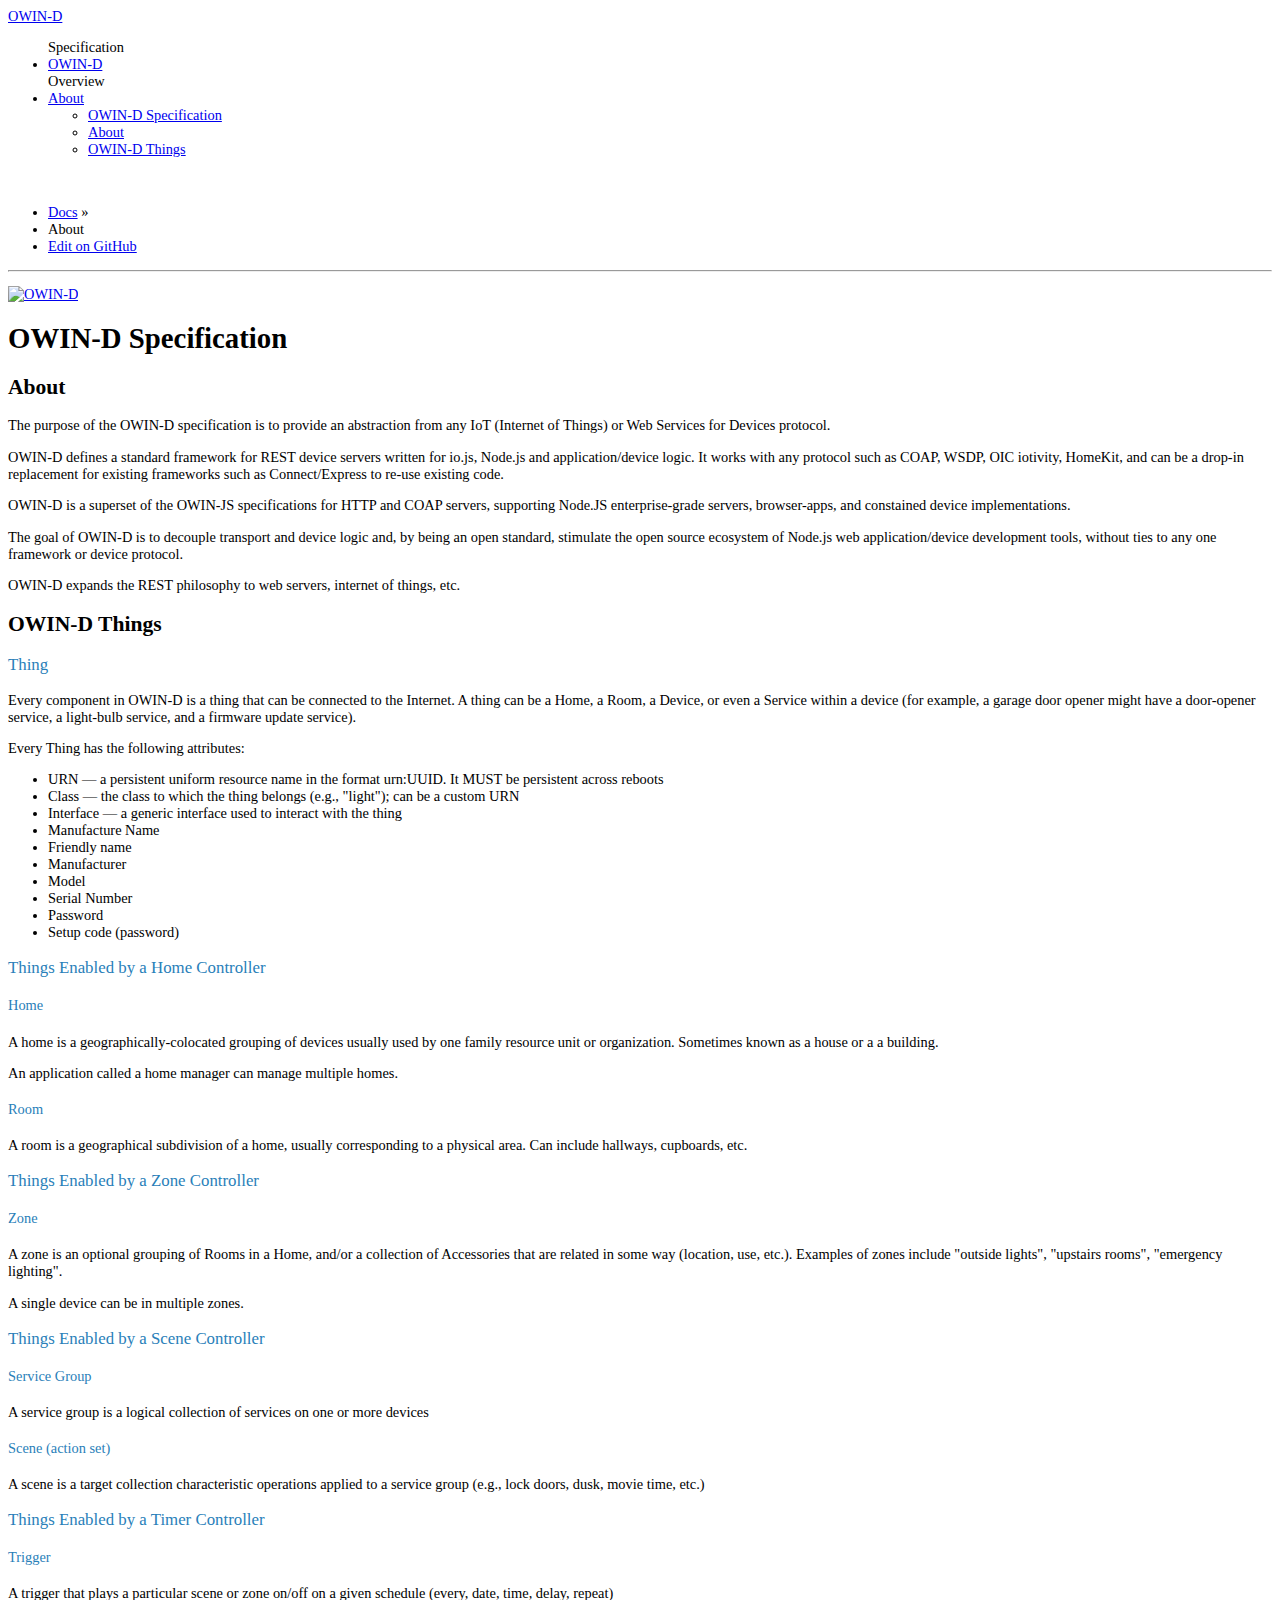
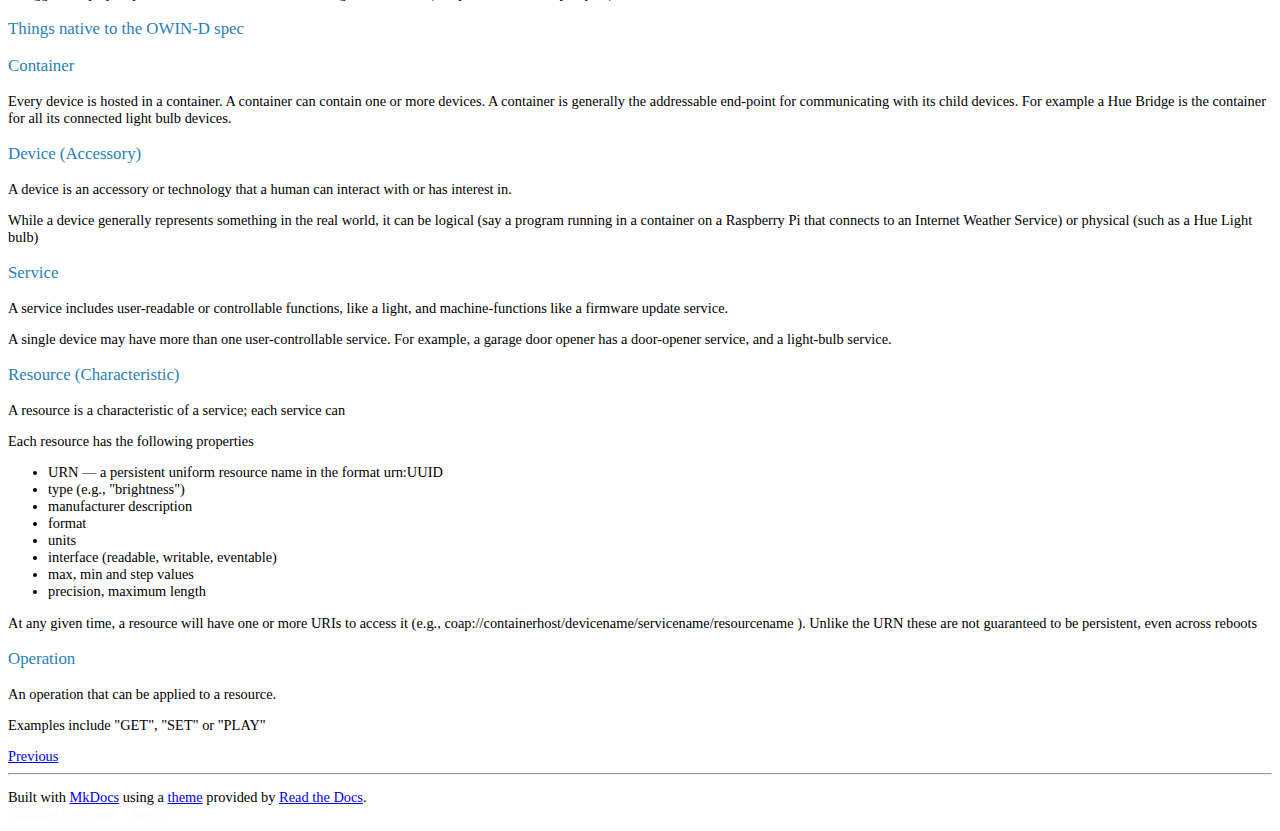
==== About/index.html @ fafc96dc "auto-publish via SHIPPABLE [ci skip] [skip ci]" ====
<!DOCTYPE html>
<!--[if IE 8]><html class="no-js lt-ie9" lang="en" > <![endif]-->
<!--[if gt IE 8]><!--> <html class="no-js" lang="en" > <!--<![endif]-->
<head>
  <meta charset="utf-8">
  <meta name="viewport" content="width=device-width, initial-scale=1.0">
  
  <title>About - OWIN-D</title>
  

  
  <link href='https://fonts.googleapis.com/css?family=Lato:400,700|Roboto+Slab:400,700|Inconsolata:400,700' rel='stylesheet' type='text/css'>

  <link rel="stylesheet" href="../css/theme.css" type="text/css" />
  <link rel="stylesheet" href="../css/theme_extra.css" type="text/css" />
  <link rel="stylesheet" href="../css/highlight.css">

  <script src="//cdnjs.cloudflare.com/ajax/libs/jquery/2.1.1/jquery.min.js"></script>
  <script src="//cdnjs.cloudflare.com/ajax/libs/modernizr/2.8.3/modernizr.min.js"></script>
  <script type="text/javascript" src="../js/highlight.pack.js"></script>
  <script src="../js/theme.js"></script>

  <style>
    body {font-size: 90%;}
    pre, code {font-size: 100%;}
    h3, h4, h5, h6 {color: #2980b9; font-weight: 300}
  </style> 
</head>

<body class="wy-body-for-nav" role="document">

  <div class="wy-grid-for-nav">

    
    <nav data-toggle="wy-nav-shift" class="wy-nav-side stickynav">
      <div class="wy-side-nav-search">
        <a href=".." class="icon icon-home"> OWIN-D</a>
        
      </div>

      <div class="wy-menu wy-menu-vertical" data-spy="affix" role="navigation" aria-label="main navigation">
      <ul class="current">
    
        
        <span>Specification</span>
            
                <li class="toctree-l1 ">
                    <a class="" href="../Specification">OWIN-D</a>
                    
                </li>
            
        

    
        
        <span>Overview</span>
            
                <li class="toctree-l1 current">
                    <a class="current" href=".">About</a>
                    
                        <ul>
                        
                            <li class="toctree-l2"><a href="#owin-d-specification">OWIN-D Specification</a></li>
                            
                                <li><a class="toctree-l3" href="#about">About</a></li>
                            
                                <li><a class="toctree-l3" href="#owin-d-things">OWIN-D Things</a></li>
                            
                        
                        </ul>
                    
                </li>
            
        

    
</ul>

      </div>
      &nbsp;
    </nav>

    <section data-toggle="wy-nav-shift" class="wy-nav-content-wrap">

      
      <nav class="wy-nav-top" role="navigation" aria-label="top navigation">
        <i data-toggle="wy-nav-top" class="icon icon-reorder"></i>
        <a href=".."></a>
      </nav>

      
      <div class="wy-nav-content">
        <div class="rst-content">
          <div role="navigation" aria-label="breadcrumbs navigation">
  <ul class="wy-breadcrumbs">
    <li><a href="..">Docs</a> &raquo;</li>
    <li>About</li>
      <li class="wy-breadcrumbs-aside">
        
          
            <a href="https://github.com/OWIN-JS/OWIN-D/" class="icon icon-github"> Edit on GitHub</a>
          
        
      </li>
  </ul>
  <hr/>
</div>
          <div role="main">
            <div class="section">
              <p><a href="http://owind.org"><img alt="OWIN-D" src=".././owin-d.png" /></a></p>
<h1 id="owin-d-specification">OWIN-D Specification</h1>
<h2 id="about">About</h2>
<p>The purpose of the OWIN-D specification is to provide an abstraction from any IoT (Internet of Things) or Web Services for Devices protocol.</p>
<p>OWIN-D defines a standard framework for REST device servers written for io.js, Node.js and application/device logic. It works with any protocol such as COAP, WSDP, OIC iotivity, HomeKit, and can be a drop-in replacement for existing frameworks such as Connect/Express to re-use existing code.</p>
<p>OWIN-D is a superset of the OWIN-JS specifications for HTTP and COAP servers, supporting Node.JS enterprise-grade servers, browser-apps, and constained device implementations.</p>
<p>The goal of OWIN-D is to decouple transport and device logic and, by being an open standard, stimulate the open source ecosystem of Node.js web application/device development tools, without ties to any one framework or device protocol.</p>
<p>OWIN-D expands the REST philosophy to web servers, internet of things, etc.</p>
<h2 id="owin-d-things">OWIN-D Things</h2>
<h3 id="thing">Thing</h3>
<p>Every component in OWIN-D is a thing that can be connected to the Internet.  A thing can be a Home, a Room, a Device, or even a Service within a device (for example, a garage door opener might have a door-opener service, a light-bulb service, and a firmware update service).</p>
<p>Every Thing has the following attributes:</p>
<ul>
<li>URN &mdash; a persistent uniform resource name in the format urn:UUID.  It MUST be persistent across reboots</li>
<li>Class &mdash; the class to which the thing belongs (e.g., "light");  can be a custom URN</li>
<li>Interface &mdash; a generic interface used to interact with the thing</li>
<li>Manufacture Name</li>
<li>Friendly name</li>
<li>Manufacturer</li>
<li>Model</li>
<li>Serial Number</li>
<li>Password</li>
<li>Setup code (password)</li>
</ul>
<h3 id="things-enabled-by-a-home-controller">Things Enabled by a Home Controller</h3>
<h4 id="home">Home</h4>
<p>A home is a geographically-colocated grouping of devices usually used by one family resource unit or organization.  Sometimes known as a house or a a building.  </p>
<p>An application called a home manager can manage multiple homes.</p>
<h4 id="room">Room</h4>
<p>A room is a geographical subdivision of a home, usually corresponding to a physical area.    Can include hallways, cupboards, etc.</p>
<h3 id="things-enabled-by-a-zone-controller">Things Enabled by a Zone Controller</h3>
<h4 id="zone">Zone</h4>
<p>A zone is an optional grouping of Rooms in a Home, and/or a collection of Accessories that are related in some way (location, use, etc.).  Examples of zones include "outside lights", "upstairs rooms", "emergency lighting".</p>
<p>A single device can be in multiple zones.</p>
<h3 id="things-enabled-by-a-scene-controller">Things Enabled by a Scene Controller</h3>
<h4 id="service-group">Service Group</h4>
<p>A service group is a logical collection of services on one or more devices</p>
<h4 id="scene-action-set">Scene (action set)</h4>
<p>A scene is a target collection characteristic operations applied to a service group (e.g., lock doors, dusk, movie time, etc.)</p>
<h3 id="things-enabled-by-a-timer-controller">Things Enabled by a Timer Controller</h3>
<h4 id="trigger">Trigger</h4>
<p>A trigger that plays a particular scene or zone on/off on a given schedule (every, date, time, delay, repeat)</p>
<h3 id="things-native-to-the-owin-d-spec">Things native to the OWIN-D spec</h3>
<h3 id="container">Container</h3>
<p>Every device is hosted in a container.  A container can contain one or more devices.   A container is generally the addressable end-point for communicating with its child devices.   For example a Hue Bridge is the container for all its connected light bulb devices.</p>
<h3 id="device-accessory">Device (Accessory)</h3>
<p>A device is an accessory or technology that a human can interact with or has interest in. </p>
<p>While a device  generally represents something in the real world, it can be logical (say a program running in a container on a Raspberry Pi that connects to an Internet Weather Service) or physical (such as a Hue Light bulb)</p>
<h3 id="service">Service</h3>
<p>A service includes user-readable or controllable functions, like a light, and machine-functions like a firmware update service.</p>
<p>A single device may have more than one user-controllable service. For example, a garage door opener has a door-opener service, and a light-bulb service.</p>
<h3 id="resource-characteristic">Resource (Characteristic)</h3>
<p>A resource is a characteristic of a service;  each service can </p>
<p>Each resource has the following properties</p>
<ul>
<li>URN &mdash; a persistent uniform resource name in the format urn:UUID</li>
<li>type (e.g., "brightness")</li>
<li>manufacturer description</li>
<li>format</li>
<li>units</li>
<li>interface (readable, writable, eventable)</li>
<li>max, min and step values</li>
<li>precision, maximum length</li>
</ul>
<p>At any given time, a resource will have one or more URIs to access it (e.g., coap://containerhost/devicename/servicename/resourcename ).  Unlike the URN these are not guaranteed to be persistent, even across reboots</p>
<h3 id="operation">Operation</h3>
<p>An operation that can be applied to a resource.</p>
<p>Examples include "GET", "SET" or "PLAY"</p>

            </div>
          </div>
          <footer>
  
    <div class="rst-footer-buttons" role="navigation" aria-label="footer navigation">
      
      
        <a href="../Specification" class="btn btn-neutral" title="OWIN-D"><span class="icon icon-circle-arrow-left"></span> Previous</a>
      
    </div>
  

  <hr/>

  <div role="contentinfo">
    <p>
    <!-- Copyright etc -->
    </p>
  </div>

  Built with <a href="http://www.mkdocs.org">MkDocs</a> using a <a href="https://github.com/snide/sphinx_rtd_theme">theme</a> provided by <a href="https://readthedocs.org">Read the Docs</a>.
</footer>
	  
        </div>
      </div>

    </section>

  </div>

<div class="rst-versions" role="note" style="cursor: pointer">
    <span class="rst-current-version" data-toggle="rst-current-version">
        
            <a class="icon icon-github" style="float: left; color: #fcfcfc"> GitHub</a>
        
      <span><a href="../Specification" style="color: #fcfcfc;">&laquo; Previous</a></span>
      <span style="margin-left: 15px"><a href="" style="color: #fcfcfc">Next &raquo;</a></span>
    </span>
</div>
</body>
</html>
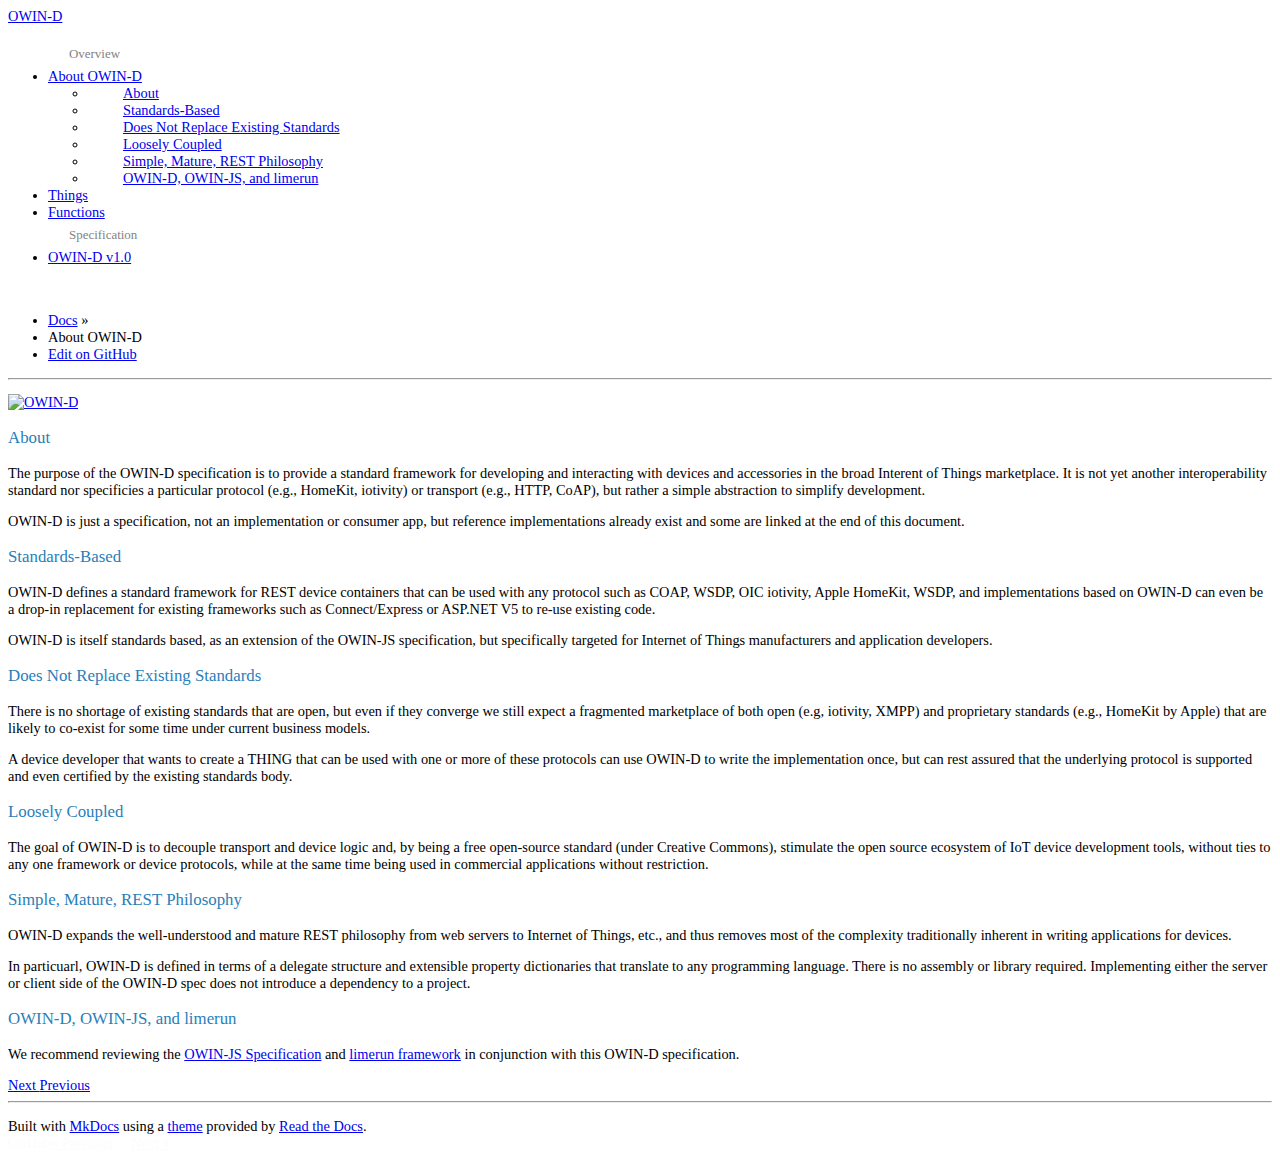
==== commit b50dc66e: "auto-publish via SHIPPABLE [ci skip] [skip ci]" ====
--- a/About/index.html
+++ b/About/index.html
@@ -5,7 +5,7 @@
   <meta charset="utf-8">
   <meta name="viewport" content="width=device-width, initial-scale=1.0">
   
-  <title>About - OWIN-D</title>
+  <title>About OWIN-D - OWIN-D</title>
   
 
   
@@ -14,6 +14,7 @@
   <link rel="stylesheet" href="../css/theme.css" type="text/css" />
   <link rel="stylesheet" href="../css/theme_extra.css" type="text/css" />
   <link rel="stylesheet" href="../css/highlight.css">
+  <link href="../_theme/css/theme_extra.css" rel="stylesheet">
 
   <script src="//cdnjs.cloudflare.com/ajax/libs/jquery/2.1.1/jquery.min.js"></script>
   <script src="//cdnjs.cloudflare.com/ajax/libs/modernizr/2.8.3/modernizr.min.js"></script>
@@ -42,10 +43,42 @@
       <ul class="current">
     
         
-        <span>Specification</span>
+        <span>Overview</span>
+            
+                <li class="toctree-l1 current">
+                    <a class="current" href=".">About OWIN-D</a>
+                    
+                        <ul>
+                        
+                            <li class="toctree-l2"><a href="#about">About</a></li>
+                            
+                        
+                            <li class="toctree-l2"><a href="#standards-based">Standards-Based</a></li>
+                            
+                        
+                            <li class="toctree-l2"><a href="#does-not-replace-existing-standards">Does Not Replace Existing Standards</a></li>
+                            
+                        
+                            <li class="toctree-l2"><a href="#loosely-coupled">Loosely Coupled</a></li>
+                            
+                        
+                            <li class="toctree-l2"><a href="#simple-mature-rest-philosophy">Simple, Mature, REST Philosophy</a></li>
+                            
+                        
+                            <li class="toctree-l2"><a href="#owin-d-owin-js-and-limerun">OWIN-D, OWIN-JS, and limerun</a></li>
+                            
+                        
+                        </ul>
+                    
+                </li>
             
                 <li class="toctree-l1 ">
-                    <a class="" href="../Specification">OWIN-D</a>
+                    <a class="" href="../Things">Things</a>
+                    
+                </li>
+            
+                <li class="toctree-l1 ">
+                    <a class="" href="../Functions">Functions</a>
                     
                 </li>
             
@@ -53,21 +86,10 @@
 
     
         
-        <span>Overview</span>
+        <span>Specification</span>
             
-                <li class="toctree-l1 current">
-                    <a class="current" href=".">About</a>
-                    
-                        <ul>
-                        
-                            <li class="toctree-l2"><a href="#owin-d-specification">OWIN-D Specification</a></li>
-                            
-                                <li><a class="toctree-l3" href="#about">About</a></li>
-                            
-                                <li><a class="toctree-l3" href="#owin-d-things">OWIN-D Things</a></li>
-                            
-                        
-                        </ul>
+                <li class="toctree-l1 ">
+                    <a class="" href="../Specification">OWIN-D v1.0</a>
                     
                 </li>
             
@@ -94,7 +116,7 @@
           <div role="navigation" aria-label="breadcrumbs navigation">
   <ul class="wy-breadcrumbs">
     <li><a href="..">Docs</a> &raquo;</li>
-    <li>About</li>
+    <li>About OWIN-D</li>
       <li class="wy-breadcrumbs-aside">
         
           
@@ -108,73 +130,22 @@
           <div role="main">
             <div class="section">
               <p><a href="http://owind.org"><img alt="OWIN-D" src=".././owin-d.png" /></a></p>
-<h1 id="owin-d-specification">OWIN-D Specification</h1>
-<h2 id="about">About</h2>
-<p>The purpose of the OWIN-D specification is to provide an abstraction from any IoT (Internet of Things) or Web Services for Devices protocol.</p>
-<p>OWIN-D defines a standard framework for REST device servers written for io.js, Node.js and application/device logic. It works with any protocol such as COAP, WSDP, OIC iotivity, HomeKit, and can be a drop-in replacement for existing frameworks such as Connect/Express to re-use existing code.</p>
-<p>OWIN-D is a superset of the OWIN-JS specifications for HTTP and COAP servers, supporting Node.JS enterprise-grade servers, browser-apps, and constained device implementations.</p>
-<p>The goal of OWIN-D is to decouple transport and device logic and, by being an open standard, stimulate the open source ecosystem of Node.js web application/device development tools, without ties to any one framework or device protocol.</p>
-<p>OWIN-D expands the REST philosophy to web servers, internet of things, etc.</p>
-<h2 id="owin-d-things">OWIN-D Things</h2>
-<h3 id="thing">Thing</h3>
-<p>Every component in OWIN-D is a thing that can be connected to the Internet.  A thing can be a Home, a Room, a Device, or even a Service within a device (for example, a garage door opener might have a door-opener service, a light-bulb service, and a firmware update service).</p>
-<p>Every Thing has the following attributes:</p>
-<ul>
-<li>URN &mdash; a persistent uniform resource name in the format urn:UUID.  It MUST be persistent across reboots</li>
-<li>Class &mdash; the class to which the thing belongs (e.g., "light");  can be a custom URN</li>
-<li>Interface &mdash; a generic interface used to interact with the thing</li>
-<li>Manufacture Name</li>
-<li>Friendly name</li>
-<li>Manufacturer</li>
-<li>Model</li>
-<li>Serial Number</li>
-<li>Password</li>
-<li>Setup code (password)</li>
-</ul>
-<h3 id="things-enabled-by-a-home-controller">Things Enabled by a Home Controller</h3>
-<h4 id="home">Home</h4>
-<p>A home is a geographically-colocated grouping of devices usually used by one family resource unit or organization.  Sometimes known as a house or a a building.  </p>
-<p>An application called a home manager can manage multiple homes.</p>
-<h4 id="room">Room</h4>
-<p>A room is a geographical subdivision of a home, usually corresponding to a physical area.    Can include hallways, cupboards, etc.</p>
-<h3 id="things-enabled-by-a-zone-controller">Things Enabled by a Zone Controller</h3>
-<h4 id="zone">Zone</h4>
-<p>A zone is an optional grouping of Rooms in a Home, and/or a collection of Accessories that are related in some way (location, use, etc.).  Examples of zones include "outside lights", "upstairs rooms", "emergency lighting".</p>
-<p>A single device can be in multiple zones.</p>
-<h3 id="things-enabled-by-a-scene-controller">Things Enabled by a Scene Controller</h3>
-<h4 id="service-group">Service Group</h4>
-<p>A service group is a logical collection of services on one or more devices</p>
-<h4 id="scene-action-set">Scene (action set)</h4>
-<p>A scene is a target collection characteristic operations applied to a service group (e.g., lock doors, dusk, movie time, etc.)</p>
-<h3 id="things-enabled-by-a-timer-controller">Things Enabled by a Timer Controller</h3>
-<h4 id="trigger">Trigger</h4>
-<p>A trigger that plays a particular scene or zone on/off on a given schedule (every, date, time, delay, repeat)</p>
-<h3 id="things-native-to-the-owin-d-spec">Things native to the OWIN-D spec</h3>
-<h3 id="container">Container</h3>
-<p>Every device is hosted in a container.  A container can contain one or more devices.   A container is generally the addressable end-point for communicating with its child devices.   For example a Hue Bridge is the container for all its connected light bulb devices.</p>
-<h3 id="device-accessory">Device (Accessory)</h3>
-<p>A device is an accessory or technology that a human can interact with or has interest in. </p>
-<p>While a device  generally represents something in the real world, it can be logical (say a program running in a container on a Raspberry Pi that connects to an Internet Weather Service) or physical (such as a Hue Light bulb)</p>
-<h3 id="service">Service</h3>
-<p>A service includes user-readable or controllable functions, like a light, and machine-functions like a firmware update service.</p>
-<p>A single device may have more than one user-controllable service. For example, a garage door opener has a door-opener service, and a light-bulb service.</p>
-<h3 id="resource-characteristic">Resource (Characteristic)</h3>
-<p>A resource is a characteristic of a service;  each service can </p>
-<p>Each resource has the following properties</p>
-<ul>
-<li>URN &mdash; a persistent uniform resource name in the format urn:UUID</li>
-<li>type (e.g., "brightness")</li>
-<li>manufacturer description</li>
-<li>format</li>
-<li>units</li>
-<li>interface (readable, writable, eventable)</li>
-<li>max, min and step values</li>
-<li>precision, maximum length</li>
-</ul>
-<p>At any given time, a resource will have one or more URIs to access it (e.g., coap://containerhost/devicename/servicename/resourcename ).  Unlike the URN these are not guaranteed to be persistent, even across reboots</p>
-<h3 id="operation">Operation</h3>
-<p>An operation that can be applied to a resource.</p>
-<p>Examples include "GET", "SET" or "PLAY"</p>
+<h3 id="about">About</h3>
+<p>The purpose of the OWIN-D specification is to provide a standard framework for developing and interacting with devices and accessories in the broad Interent of Things marketplace.     It is not yet another interoperability standard nor specificies a particular protocol (e.g., HomeKit, iotivity) or transport (e.g., HTTP, CoAP), but rather a simple abstraction to simplify development.</p>
+<p>OWIN-D is just a specification, not an implementation or consumer app, but reference implementations already exist and some are linked at the end of this document.</p>
+<h3 id="standards-based">Standards-Based</h3>
+<p>OWIN-D defines a standard framework for REST device containers that can be used with any protocol such as COAP, WSDP, OIC iotivity, Apple HomeKit, WSDP, and implementations based  on OWIN-D can even be a drop-in replacement for existing frameworks such as Connect/Express or ASP.NET V5 to re-use existing code.</p>
+<p>OWIN-D is itself standards based, as an extension of the OWIN-JS specification, but specifically targeted for Internet of Things manufacturers and application developers.</p>
+<h3 id="does-not-replace-existing-standards">Does Not Replace Existing Standards</h3>
+<p>There is no shortage of existing standards that are open, but even if they converge we still expect a fragmented marketplace of both open (e.g, iotivity, XMPP) and proprietary standards (e.g., HomeKit by Apple) that are likely to co-exist for some time under current business models.   </p>
+<p>A device developer that wants to create a THING that can be used with one or more of these protocols can use OWIN-D to write the implementation once, but can rest assured that the underlying protocol is supported and even certified by the existing standards body.</p>
+<h3 id="loosely-coupled">Loosely Coupled</h3>
+<p>The goal of OWIN-D is to decouple transport and device logic and, by being a free open-source standard (under Creative Commons), stimulate the open source ecosystem of IoT device development tools, without ties to any one framework or device protocols, while at the same time being used in commercial applications without restriction.</p>
+<h3 id="simple-mature-rest-philosophy">Simple, Mature, REST Philosophy</h3>
+<p>OWIN-D expands the well-understood and mature REST philosophy from web servers to Internet of Things, etc., and thus removes most of the complexity traditionally inherent in writing applications for devices.</p>
+<p>In particuarl, OWIN-D is defined in terms of a delegate structure and extensible property dictionaries that translate to any programming language. There is no assembly or library required. Implementing either the server or client side of the OWIN-D spec does not introduce a dependency to a project.</p>
+<h3 id="owin-d-owin-js-and-limerun">OWIN-D, OWIN-JS, and limerun</h3>
+<p>We recommend reviewing the <a href="http://owinjs.org">OWIN-JS Specification</a> and <a href="http://limerun.com">limerun framework</a> in conjunction with this OWIN-D specification.</p>
 
             </div>
           </div>
@@ -182,8 +153,10 @@
   
     <div class="rst-footer-buttons" role="navigation" aria-label="footer navigation">
       
+        <a href="../Things" class="btn btn-neutral float-right" title="Things"/>Next <span class="icon icon-circle-arrow-right"></span></a>
       
-        <a href="../Specification" class="btn btn-neutral" title="OWIN-D"><span class="icon icon-circle-arrow-left"></span> Previous</a>
+      
+        <a href=".." class="btn btn-neutral" title="Home"><span class="icon icon-circle-arrow-left"></span> Previous</a>
       
     </div>
   
@@ -211,8 +184,8 @@
         
             <a class="icon icon-github" style="float: left; color: #fcfcfc"> GitHub</a>
         
-      <span><a href="../Specification" style="color: #fcfcfc;">&laquo; Previous</a></span>
-      <span style="margin-left: 15px"><a href="" style="color: #fcfcfc">Next &raquo;</a></span>
+      <span><a href=".." style="color: #fcfcfc;">&laquo; Previous</a></span>
+      <span style="margin-left: 15px"><a href="../Things" style="color: #fcfcfc">Next &raquo;</a></span>
     </span>
 </div>
 </body>
--- a/css/theme_extra.css
+++ b/css/theme_extra.css
@@ -0,0 +1,68 @@
+/*
+ * Sphinx doesn't have support for section dividers like we do in
+ * MkDocs, this styles the section titles in the nav
+ *
+ * https://github.com/tomchristie/mkdocs/issues/175
+ */
+.wy-menu-vertical span {
+    line-height: 18px;
+    padding: 0.4045em 1.618em;
+    display: block;
+    position: relative;
+    font-size: 90%;
+    color: #838383;
+}
+
+.wy-menu-vertical .toctree-l2 a {
+    padding: 0.4045em 2.427em;
+}
+
+/*
+ * Long navigations run off the bottom of the screen as the nav
+ * area doesn't scroll.
+ *
+ * https://github.com/tomchristie/mkdocs/pull/202
+ */
+.wy-nav-side {
+    height: 100%;
+    overflow-y: auto;
+}
+
+/*
+ * Fix wrapping in the code highlighting
+ *
+ * https://github.com/tomchristie/mkdocs/issues/233
+ */
+code {
+    white-space: pre;
+}
+
+table {
+    margin-top: 10px;
+margin-bottom: 10px;
+padding: 0;
+border-collapse: collapse;
+clear: both;
+border-spacing: 0;
+vertical-align: middle;
+display: table;
+border-top-color: gray;
+border-right-color: gray;
+border-bottom-color: gray;
+border-left-color: gray;
+margin-left: 40px;
+margin-right: 40px;
+}
+
+table tr td {text-align: auto;
+border: 1px solid #ccc;
+margin: 0;
+padding: 6px 13px;}
+
+td, th {display: table-cell;
+vertical-align: inherit;}
+
+td, th {vertical-align: top;}
+
+tr:nth-child(even) {background: ##edf0f2}
+tr:nth-child(odd) {background: ##fcfcfc}--- a/_theme/css/theme_extra.css
+++ b/_theme/css/theme_extra.css
@@ -0,0 +1,68 @@
+/*
+ * Sphinx doesn't have support for section dividers like we do in
+ * MkDocs, this styles the section titles in the nav
+ *
+ * https://github.com/tomchristie/mkdocs/issues/175
+ */
+.wy-menu-vertical span {
+    line-height: 18px;
+    padding: 0.4045em 1.618em;
+    display: block;
+    position: relative;
+    font-size: 90%;
+    color: #838383;
+}
+
+.wy-menu-vertical .toctree-l2 a {
+    padding: 0.4045em 2.427em;
+}
+
+/*
+ * Long navigations run off the bottom of the screen as the nav
+ * area doesn't scroll.
+ *
+ * https://github.com/tomchristie/mkdocs/pull/202
+ */
+.wy-nav-side {
+    height: 100%;
+    overflow-y: auto;
+}
+
+/*
+ * Fix wrapping in the code highlighting
+ *
+ * https://github.com/tomchristie/mkdocs/issues/233
+ */
+code {
+    white-space: pre;
+}
+
+table {
+    margin-top: 10px;
+margin-bottom: 10px;
+padding: 0;
+border-collapse: collapse;
+clear: both;
+border-spacing: 0;
+vertical-align: middle;
+display: table;
+border-top-color: gray;
+border-right-color: gray;
+border-bottom-color: gray;
+border-left-color: gray;
+margin-left: 40px;
+margin-right: 40px;
+}
+
+table tr td {text-align: auto;
+border: 1px solid #ccc;
+margin: 0;
+padding: 6px 13px;}
+
+td, th {display: table-cell;
+vertical-align: inherit;}
+
+td, th {vertical-align: top;}
+
+tr:nth-child(even) {background: ##edf0f2; }
+tr:nth-child(odd) {background: ##fcfcfc; }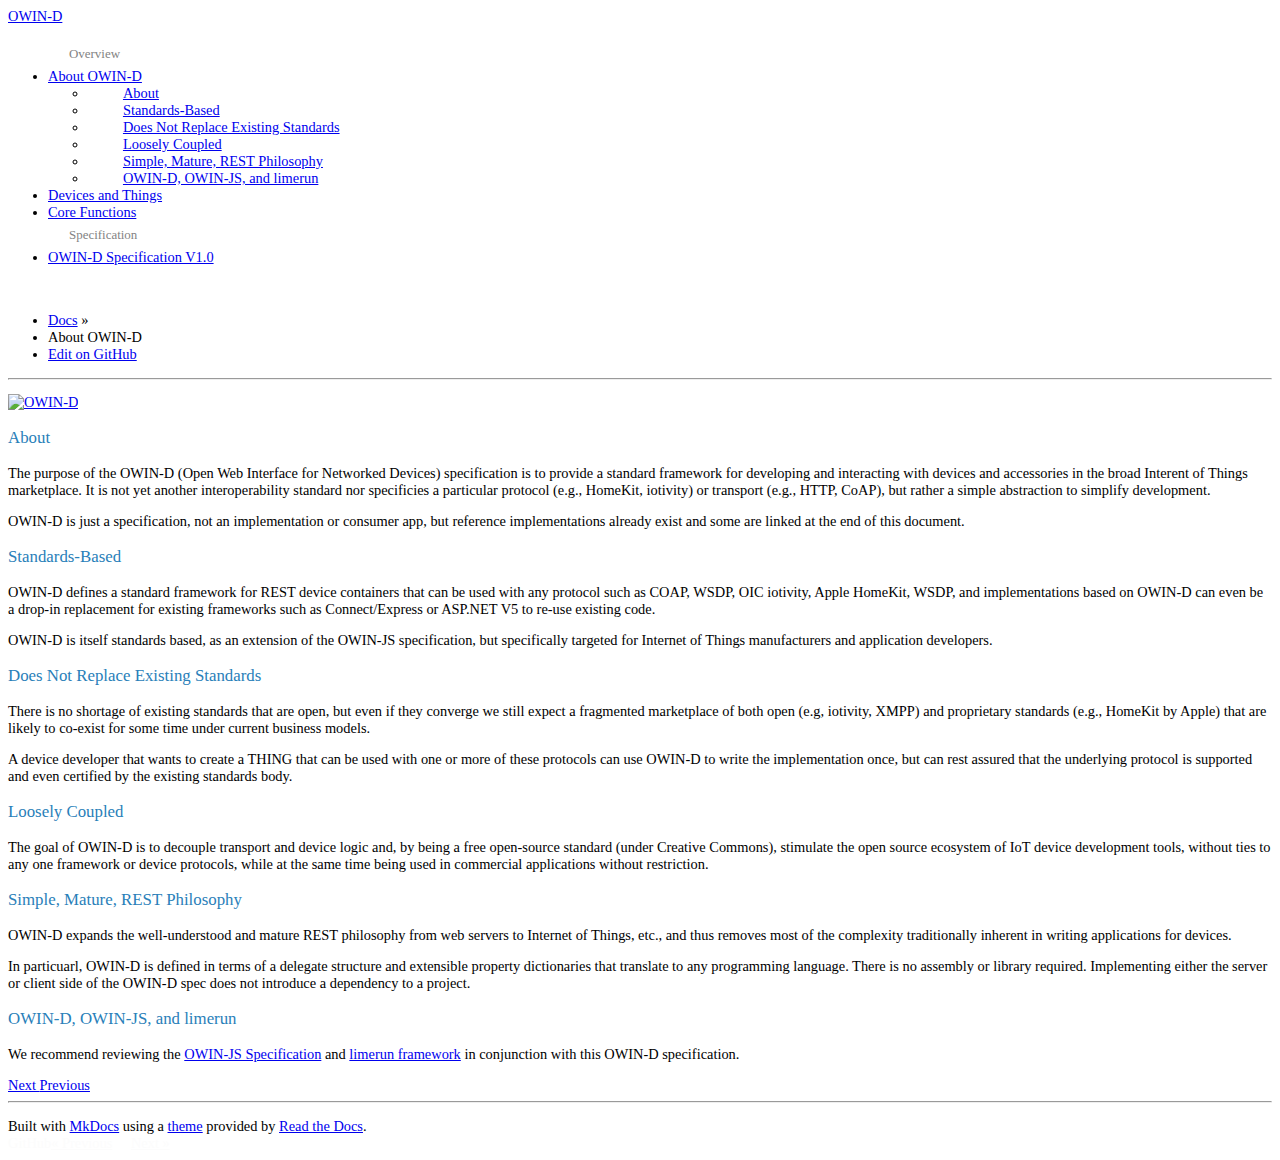
==== commit f904ea5f: "auto-publish via SHIPPABLE [ci skip] [skip ci]" ====
--- a/About/index.html
+++ b/About/index.html
@@ -73,12 +73,12 @@
                 </li>
             
                 <li class="toctree-l1 ">
-                    <a class="" href="../Things">Things</a>
+                    <a class="" href="../Things">Devices and Things</a>
                     
                 </li>
             
                 <li class="toctree-l1 ">
-                    <a class="" href="../Functions">Functions</a>
+                    <a class="" href="../Functions">Core Functions</a>
                     
                 </li>
             
@@ -89,7 +89,7 @@
         <span>Specification</span>
             
                 <li class="toctree-l1 ">
-                    <a class="" href="../Specification">OWIN-D v1.0</a>
+                    <a class="" href="../Specification">OWIN-D Specification V1.0</a>
                     
                 </li>
             
@@ -131,7 +131,7 @@
             <div class="section">
               <p><a href="http://owind.org"><img alt="OWIN-D" src=".././owin-d.png" /></a></p>
 <h3 id="about">About</h3>
-<p>The purpose of the OWIN-D specification is to provide a standard framework for developing and interacting with devices and accessories in the broad Interent of Things marketplace.     It is not yet another interoperability standard nor specificies a particular protocol (e.g., HomeKit, iotivity) or transport (e.g., HTTP, CoAP), but rather a simple abstraction to simplify development.</p>
+<p>The purpose of the OWIN-D (Open Web Interface for Networked Devices) specification is to provide a standard framework for developing and interacting with devices and accessories in the broad Interent of Things marketplace.     It is not yet another interoperability standard nor specificies a particular protocol (e.g., HomeKit, iotivity) or transport (e.g., HTTP, CoAP), but rather a simple abstraction to simplify development.</p>
 <p>OWIN-D is just a specification, not an implementation or consumer app, but reference implementations already exist and some are linked at the end of this document.</p>
 <h3 id="standards-based">Standards-Based</h3>
 <p>OWIN-D defines a standard framework for REST device containers that can be used with any protocol such as COAP, WSDP, OIC iotivity, Apple HomeKit, WSDP, and implementations based  on OWIN-D can even be a drop-in replacement for existing frameworks such as Connect/Express or ASP.NET V5 to re-use existing code.</p>
@@ -153,7 +153,7 @@
   
     <div class="rst-footer-buttons" role="navigation" aria-label="footer navigation">
       
-        <a href="../Things" class="btn btn-neutral float-right" title="Things"/>Next <span class="icon icon-circle-arrow-right"></span></a>
+        <a href="../Things" class="btn btn-neutral float-right" title="Devices and Things"/>Next <span class="icon icon-circle-arrow-right"></span></a>
       
       
         <a href=".." class="btn btn-neutral" title="Home"><span class="icon icon-circle-arrow-left"></span> Previous</a>
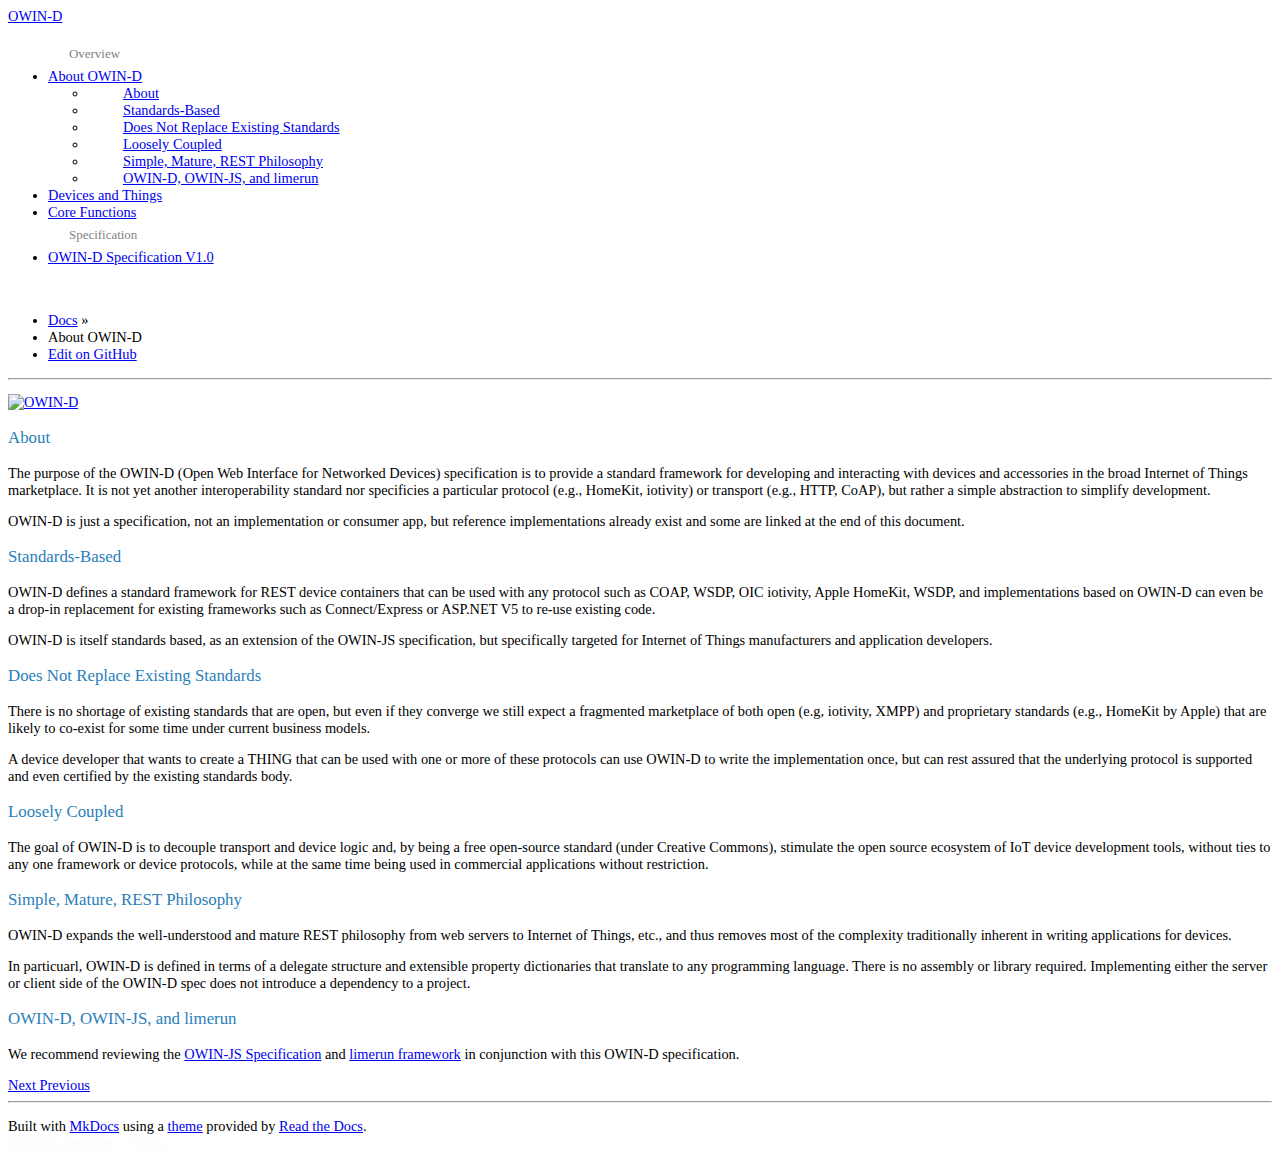
==== commit f00418e8: "auto-publish via SHIPPABLE [ci skip] [skip ci]" ====
--- a/About/index.html
+++ b/About/index.html
@@ -131,7 +131,7 @@
             <div class="section">
               <p><a href="http://owind.org"><img alt="OWIN-D" src=".././owin-d.png" /></a></p>
 <h3 id="about">About</h3>
-<p>The purpose of the OWIN-D (Open Web Interface for Networked Devices) specification is to provide a standard framework for developing and interacting with devices and accessories in the broad Interent of Things marketplace.     It is not yet another interoperability standard nor specificies a particular protocol (e.g., HomeKit, iotivity) or transport (e.g., HTTP, CoAP), but rather a simple abstraction to simplify development.</p>
+<p>The purpose of the OWIN-D (Open Web Interface for Networked Devices) specification is to provide a standard framework for developing and interacting with devices and accessories in the broad Internet of Things marketplace.     It is not yet another interoperability standard nor specificies a particular protocol (e.g., HomeKit, iotivity) or transport (e.g., HTTP, CoAP), but rather a simple abstraction to simplify development.</p>
 <p>OWIN-D is just a specification, not an implementation or consumer app, but reference implementations already exist and some are linked at the end of this document.</p>
 <h3 id="standards-based">Standards-Based</h3>
 <p>OWIN-D defines a standard framework for REST device containers that can be used with any protocol such as COAP, WSDP, OIC iotivity, Apple HomeKit, WSDP, and implementations based  on OWIN-D can even be a drop-in replacement for existing frameworks such as Connect/Express or ASP.NET V5 to re-use existing code.</p>
